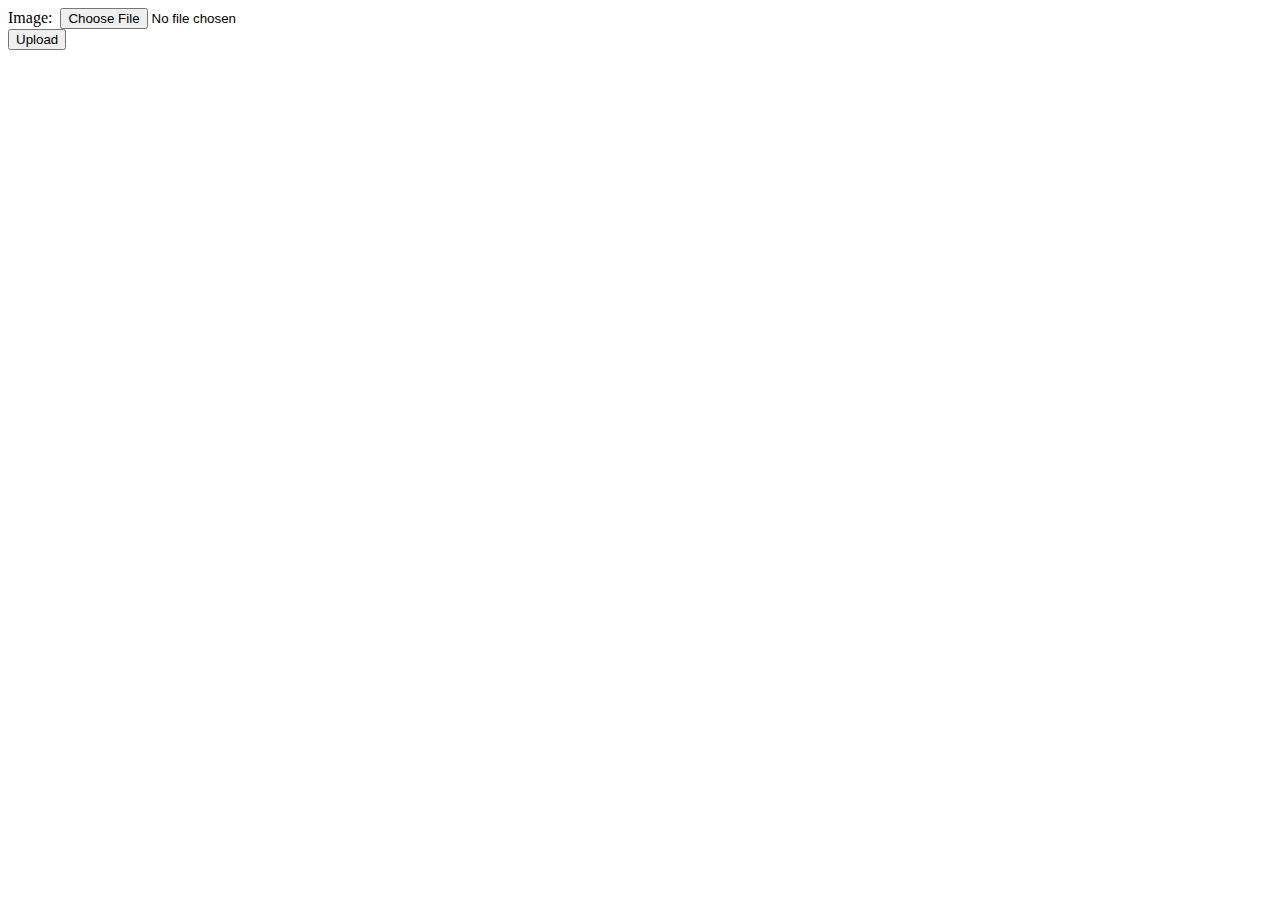
==== codes/day-15/image-data/index.html @ c2f048e7 "BLOB" ====
<!DOCTYPE html>
<html lang="en">

<head>
    <meta charset="UTF-8">
    <meta http-equiv="X-UA-Compatible" content="IE=edge">
    <meta name="viewport" content="width=device-width, initial-scale=1.0">
    <title>Index</title>
</head>

<body>
    <form>
        <div>
            <label for="imgInput">Image:&nbsp;</label>
            <input type="file" name="" id="imgInput">
        </div>
        <div>
            <input type="button" value="Upload" id="btnUpload">
        </div>
    </form>
    <script src="./index.js"></script>
</body>

</html>
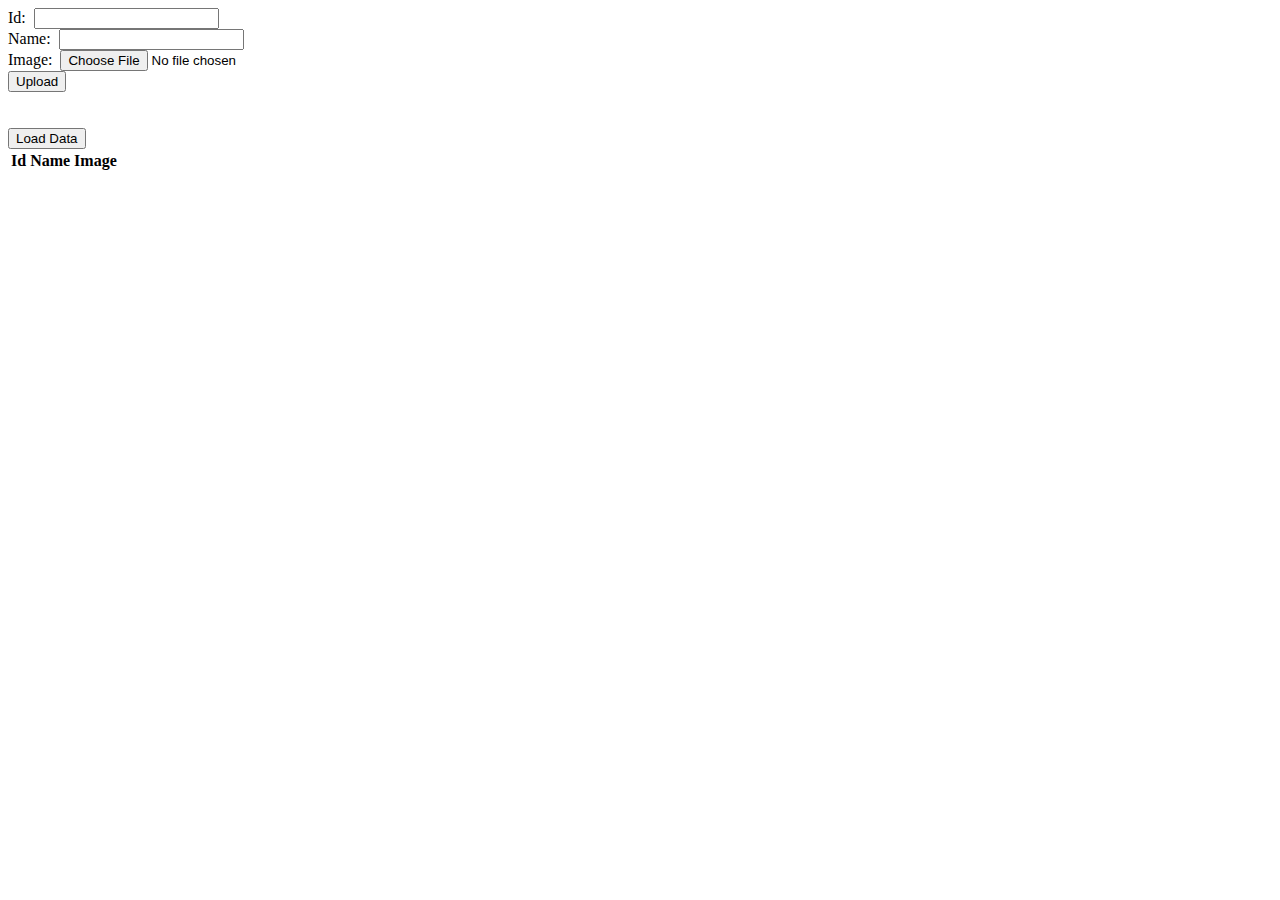
==== commit eea15627: "image app updated" ====
--- a/codes/day-15/image-data/index.html
+++ b/codes/day-15/image-data/index.html
@@ -11,6 +11,14 @@
 <body>
     <form>
         <div>
+            <label for="txtId">Id:&nbsp;</label>
+            <input type="text" name="" id="txtId">
+        </div>
+        <div>
+            <label for="txtName">Name:&nbsp;</label>
+            <input type="text" name="" id="txtName">
+        </div>
+        <div>
             <label for="imgInput">Image:&nbsp;</label>
             <input type="file" name="" id="imgInput">
         </div>
@@ -18,6 +26,26 @@
             <input type="button" value="Upload" id="btnUpload">
         </div>
     </form>
+    <br>
+    <br>
+    <button type="button" id="btnLoad">Load Data</button>
+    <table>
+        <thead>
+            <tr>
+                <th>Id</th>
+                <th>Name</th>
+                <th>Image</th>
+            </tr>
+        </thead>
+        <tbody id="tblBody">
+            <!-- <tr>
+                <td></td>
+                <td></td>
+                <td><img src="" alt=""></td>
+            </tr> -->
+        </tbody>
+    </table>
+
     <script src="./index.js"></script>
 </body>
 
